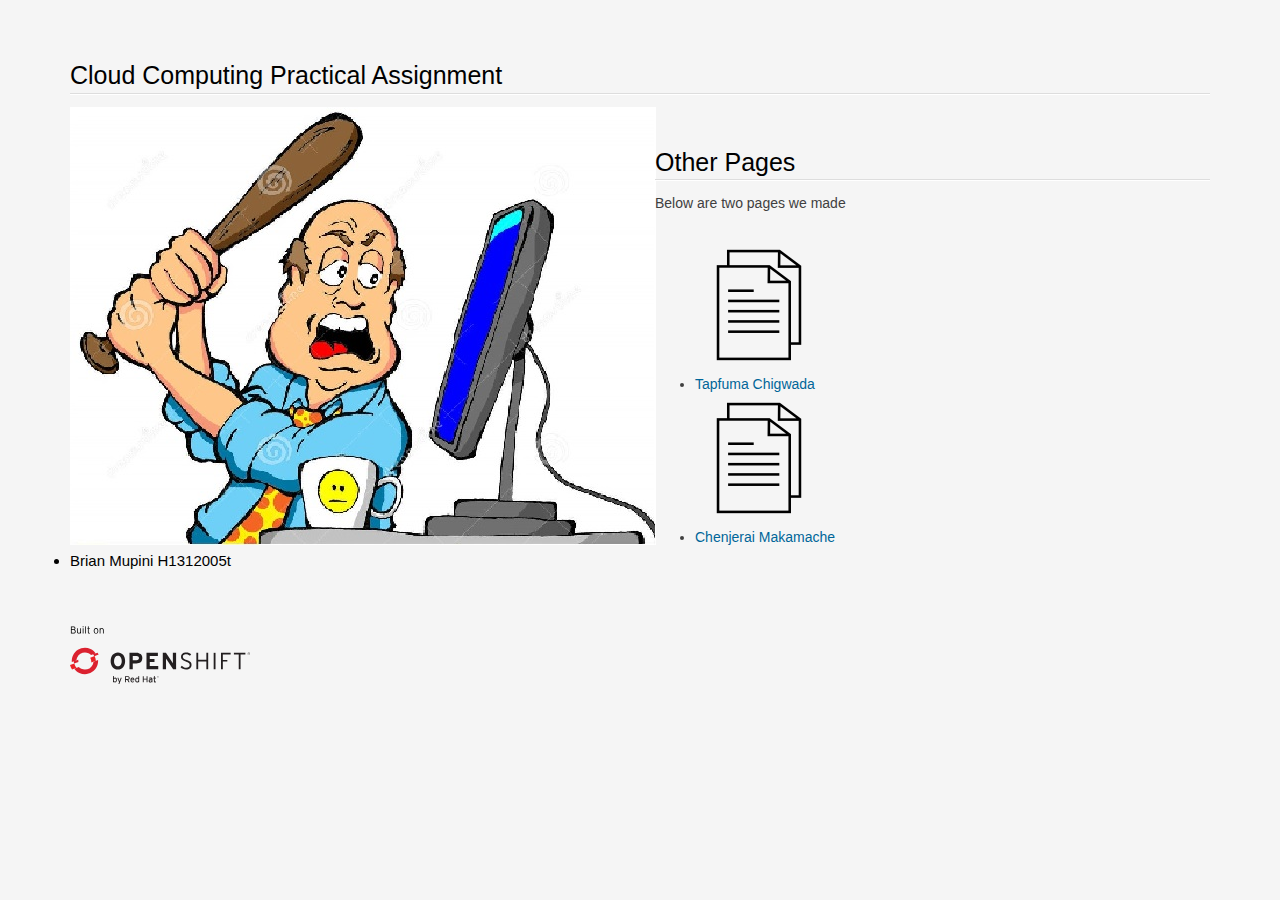
==== views/page2.html @ bec8b559 "ninth Commit" ====
<!doctype html>
<html lang="en">
<head>
  <meta charset="utf-8">
  <meta http-equiv="X-UA-Compatible" content="IE=edge,chrome=1">
  <title>Welcome to Cloud Assignment</title>


<style>

/*!
 * Bootstrap v3.0.0
 *
 * Copyright 2013 Twitter, Inc
 * Licensed under the Apache License v2.0
 * http://www.apache.org/licenses/LICENSE-2.0
 *
 * Designed and built with all the love in the world @twitter by @mdo and @fat.
 */

  .logo {
    background-size: cover;
    height: 58px;
    width: 180px;
    margin-top: 6px;
    background-image: url([data-uri]);
  }
.logo a {
  display: block;
  width: 100%;
  height: 100%;
}
*, *:before, *:after {
    -moz-box-sizing: border-box;
    box-sizing: border-box;
}
aside,
footer,
header,
hgroup,
section{
  display: block;
}
body {
  color: #404040;
  font-family: "Helvetica Neue",Helvetica,"Liberation Sans",Arial,sans-serif;
  font-size: 14px;
  line-height: 1.4;
}

html {
  font-family: sans-serif;
  -ms-text-size-adjust: 100%;
  -webkit-text-size-adjust: 100%;
}
ul {
    margin-top: 0;
}
.container {
  margin-right: auto;
  margin-left: auto;
  padding-left: 15px;
  padding-right: 15px;
}
.container:before,
.container:after {
  content: " ";
  /* 1 */

  display: table;
  /* 2 */

}
.container:after {
  clear: both;
}
.row {
  margin-left: -15px;
  margin-right: -15px;
}
.row:before,
.row:after {
  content: " ";
  /* 1 */

  display: table;
  /* 2 */

}
.row:after {
  clear: both;
}
.col-sm-6, .col-md-6, .col-xs-12 {
  position: relative;
  min-height: 1px;
  padding-left: 15px;
  padding-right: 15px;
}
.col-xs-12 {
  width: 100%;
}

@media (min-width: 768px) {
  .container {
    width: 750px;
  }
  .col-sm-6 {
    float: left;
  }
  .col-sm-6 {
    width: 50%;
  }
}

@media (min-width: 992px) {
  .container {
    width: 970px;
  }
  .col-md-6 {
    float: left;
  }
  .col-md-6 {
    width: 50%;
  }
}
@media (min-width: 1200px) {
  .container {
    width: 1170px;
  }
}

a {
  color: #069;
  text-decoration: none;
}
a:hover {
  color: #EA0011;
  text-decoration: underline;
}
hgroup {
  margin-top: 50px;
}
footer {
    margin: 50px 0 25px;
}
h1, h2, h3 {
  color: #000;
  line-height: 1.38em;
  margin: 1.5em 0 .3em;
}
h1 {
  font-size: 25px;
  font-weight: 300;
  border-bottom: 1px solid #fff;
  margin-bottom: .5em;
}
h1:after {
  content: "";
  display: block;
  width: 100%;
  height: 1px;
  background-color: #ddd;
}
h2 {
  font-size: 19px;
  font-weight: 400;
}
h3 {
  font-size: 15px;
  font-weight: 400;
  margin: 0 0 .3em;
}
p {
  margin: 0 0 2em;
  text-align: justify;
}
p + h2 {
  margin-top: 2em;
}
html {
  background: #f5f5f5;
  height: 100%;
}
code{
  background-color: white;
  border: 1px solid #ccc;
  padding: 1px 5px;
  color: #888;
}
.code{
  background-color: white;
  border: 1px solid #ccc;
  padding: 1px 5px;
  color: #888;
}
pre {
  display: block;
  padding: 13.333px 20px;
  margin: 0 0 20px;
  font-size: 13px;
  line-height: 1.4;
  background-color: #fff;
  border-left: 2px solid rgba(120,120,120,0.35);
  white-space: pre;
  white-space: pre-wrap;
  word-break: normal;
  word-wrap: break-word;
  overflow: auto;
  font-family: Menlo,Monaco,"Liberation Mono",Consolas,monospace !important;
}

</style>

</head>
<body>

<section class='container'>
          <hgroup>
            <h1>Cloud Computing Practical Assignment</h1>
          </hgroup>


        <div class="row">
          <section class='col-xs-12 col-sm-6 col-md-6'>
            <section>
            
            <img src = "cc.jpg">			
			
			
			<h3><li>Brian Mupini H1312005t</li>
			
			
           
            </section>

          </section>
          <section class="col-xs-12 col-sm-6 col-md-6">
          <h1> Other Pages</h1>
          <p>Below are two pages we made</p>
          
          <ul>
		  <img src = "paper.png">
          <li><a href ="page1.html">Tapfuma Chigwada</a></li>
		  <img src = "paper.png">
          <li><a href ="page3.html">Chenjerai Makamache</li>
          </ul>

               
          </section>
        </div>

        <footer>
          <div class="logo"><a href="https://www.openshift.com/"></a></div>
        </footer>
</section>
</body>
</html>
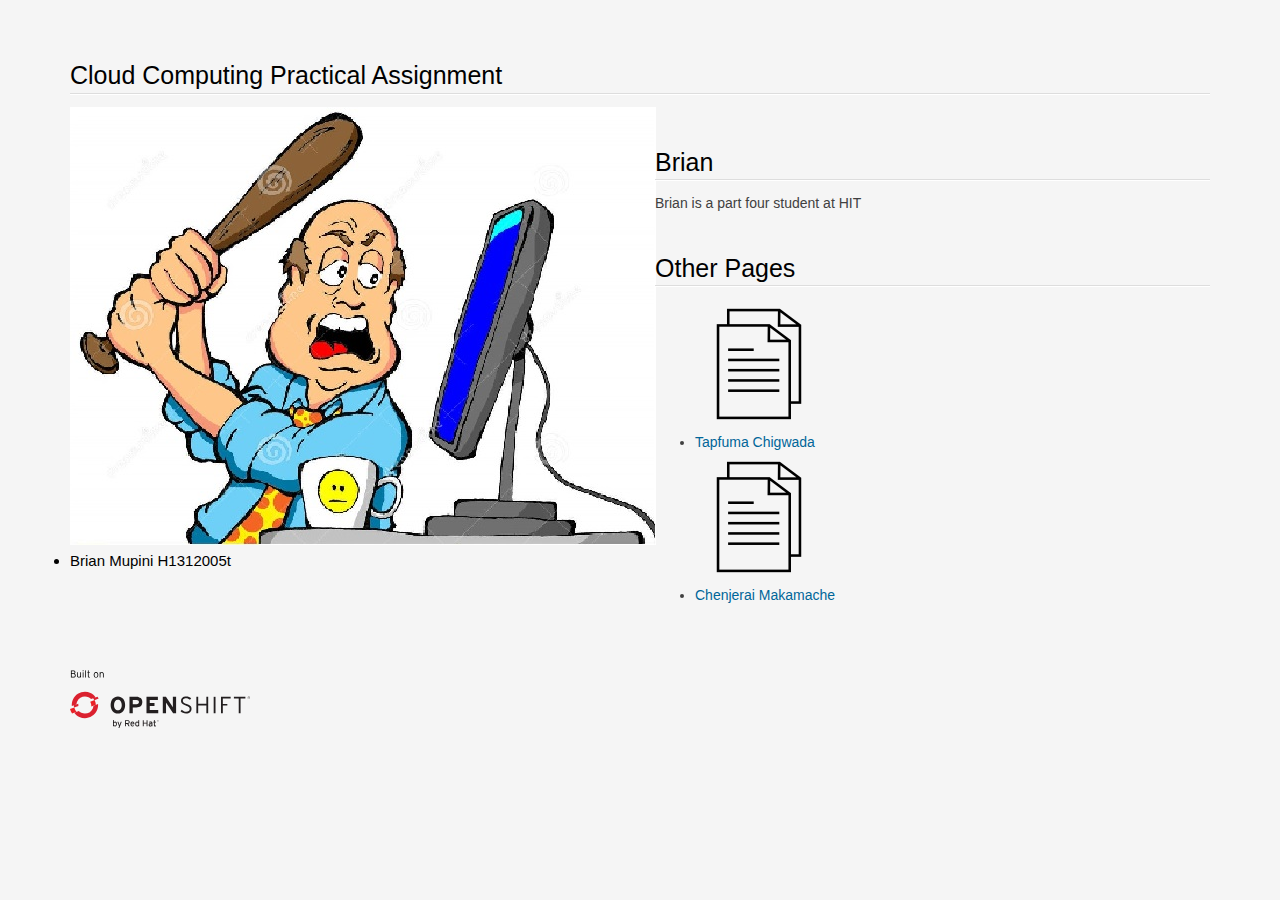
==== commit 90b6185b: "First Commit" ====
--- a/views/page2.html
+++ b/views/page2.html
@@ -235,14 +235,16 @@
 
           </section>
           <section class="col-xs-12 col-sm-6 col-md-6">
+		  <h1> Brian</h1>
+          <p>Brian is a part four student at HIT</p>
           <h1> Other Pages</h1>
-          <p>Below are two pages we made</p>
+          
           
           <ul>
 		  <img src = "paper.png">
-          <li><a href ="page1.html">Tapfuma Chigwada</a></li>
+          <li><a href ="/index">Tapfuma Chigwada</a></li>
 		  <img src = "paper.png">
-          <li><a href ="page3.html">Chenjerai Makamache</li>
+          <li><a href ="/page3">Chenjerai Makamache</li>
           </ul>
 
                
